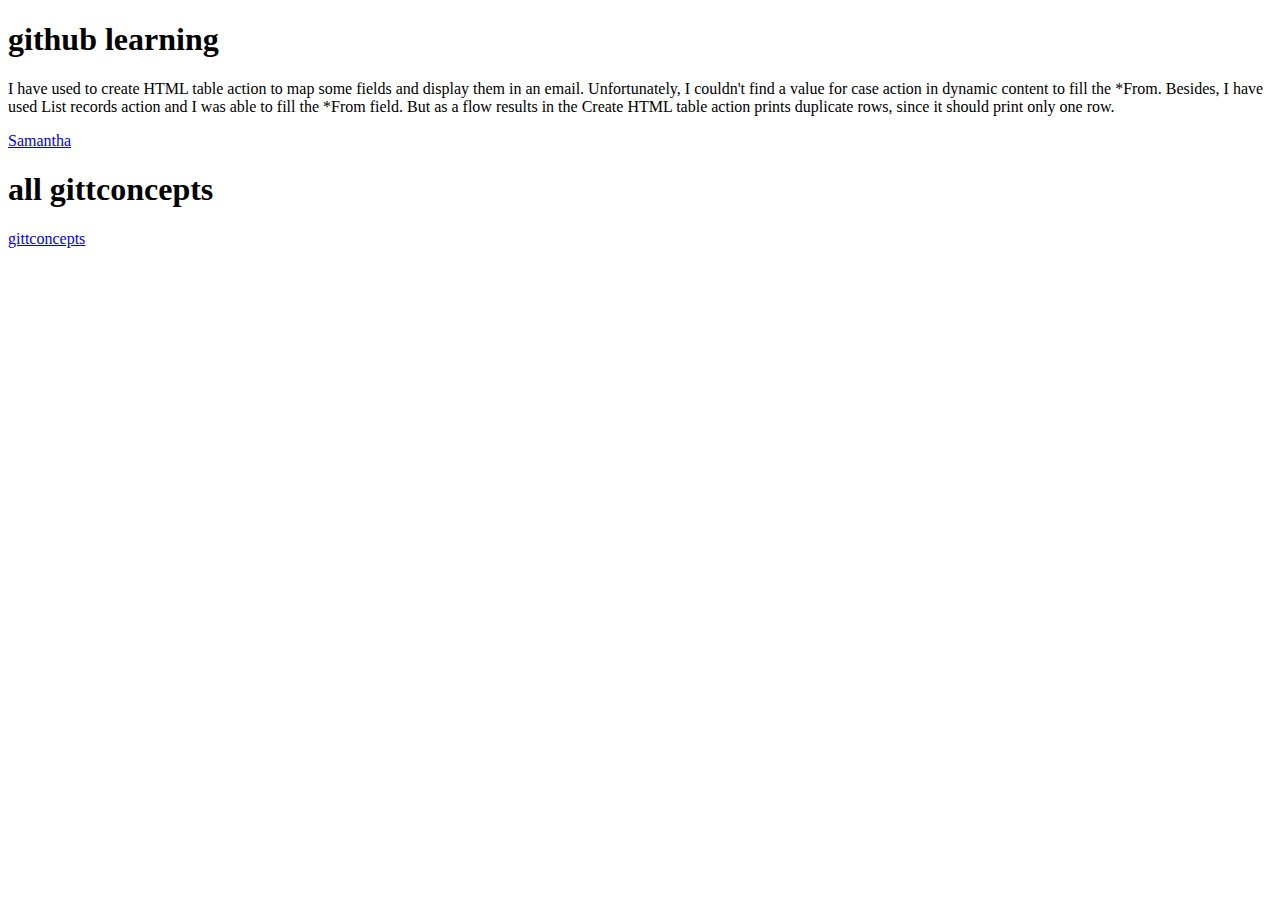
==== index.html @ 25a46632 "Add files via upload" ====
<!DOCTYPE html>
<html lang="en">
<head>
    <meta charset="UTF-8">
    <meta http-equiv="X-UA-Compatible" content="IE=edge">
    <meta name="viewport" content="width=device-width, initial-scale=1.0">
    <title>Document</title>
</head>
<body>
    <div>
        <h1>github learning</h1>
        <p>I have used to create HTML table action to map some fields and display them in an email.

Unfortunately, I couldn't find a value for case action in dynamic content to fill the *From.
Besides, I have used List records action and I was able to fill the *From field.
But as a flow results in the Create HTML table action prints duplicate rows, since it should print only one row.</p>
  <a href="Samantha.html">Samantha</a>
   
  <br>
  
  <h1>all gittconcepts</h1>

  <a href="Git.html">gittconcepts</a>
</div>
</body>
</html>
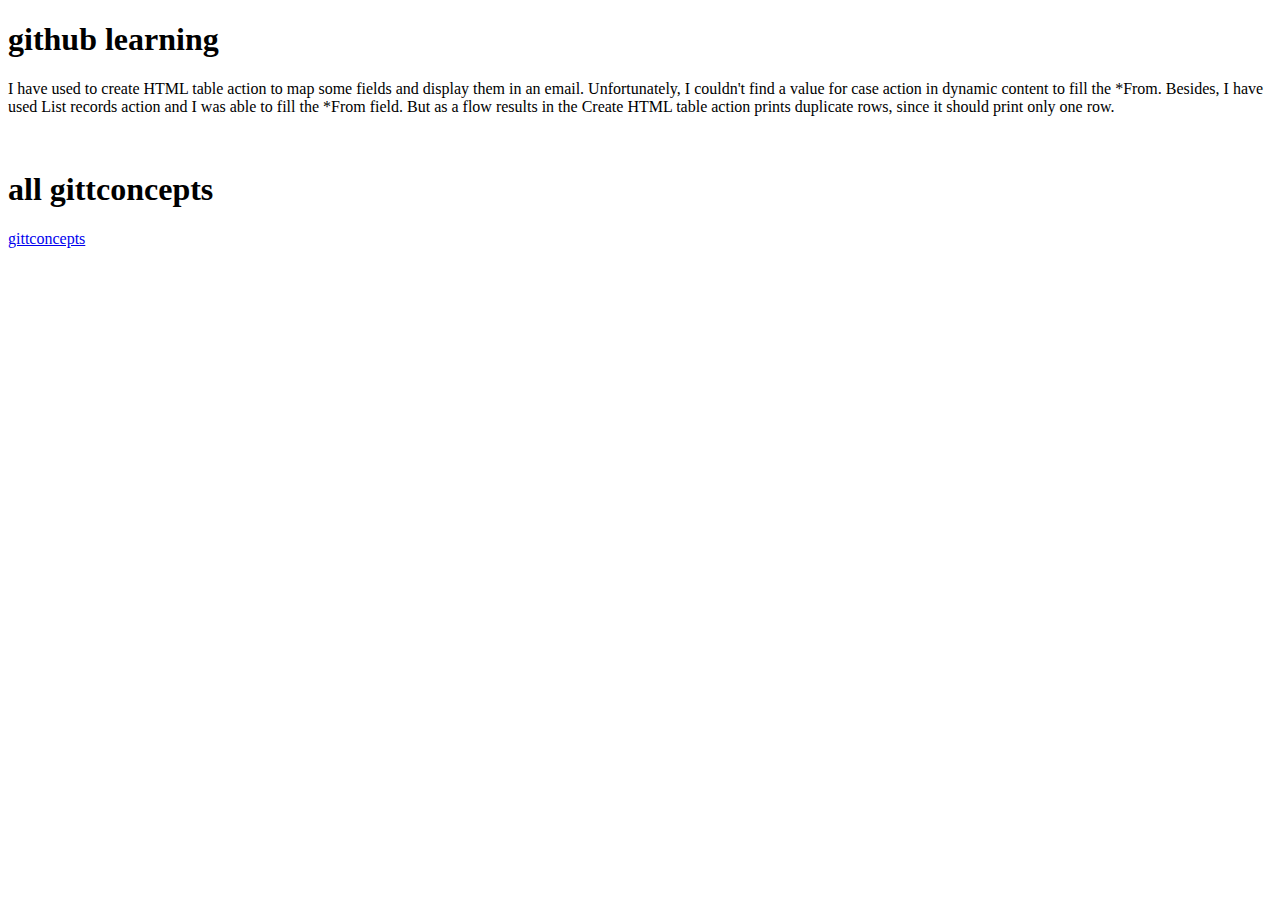
==== commit a3df6d9f: "Update index.html" ====
--- a/index.html
+++ b/index.html
@@ -14,13 +14,13 @@
 Unfortunately, I couldn't find a value for case action in dynamic content to fill the *From.
 Besides, I have used List records action and I was able to fill the *From field.
 But as a flow results in the Create HTML table action prints duplicate rows, since it should print only one row.</p>
-  <a href="Samantha.html">Samantha</a>
+  
    
   <br>
   
   <h1>all gittconcepts</h1>
 
-  <a href="Git.html">gittconcepts</a>
+  <a href="JGit.html">gittconcepts</a>
 </div>
 </body>
-</html>+</html>
